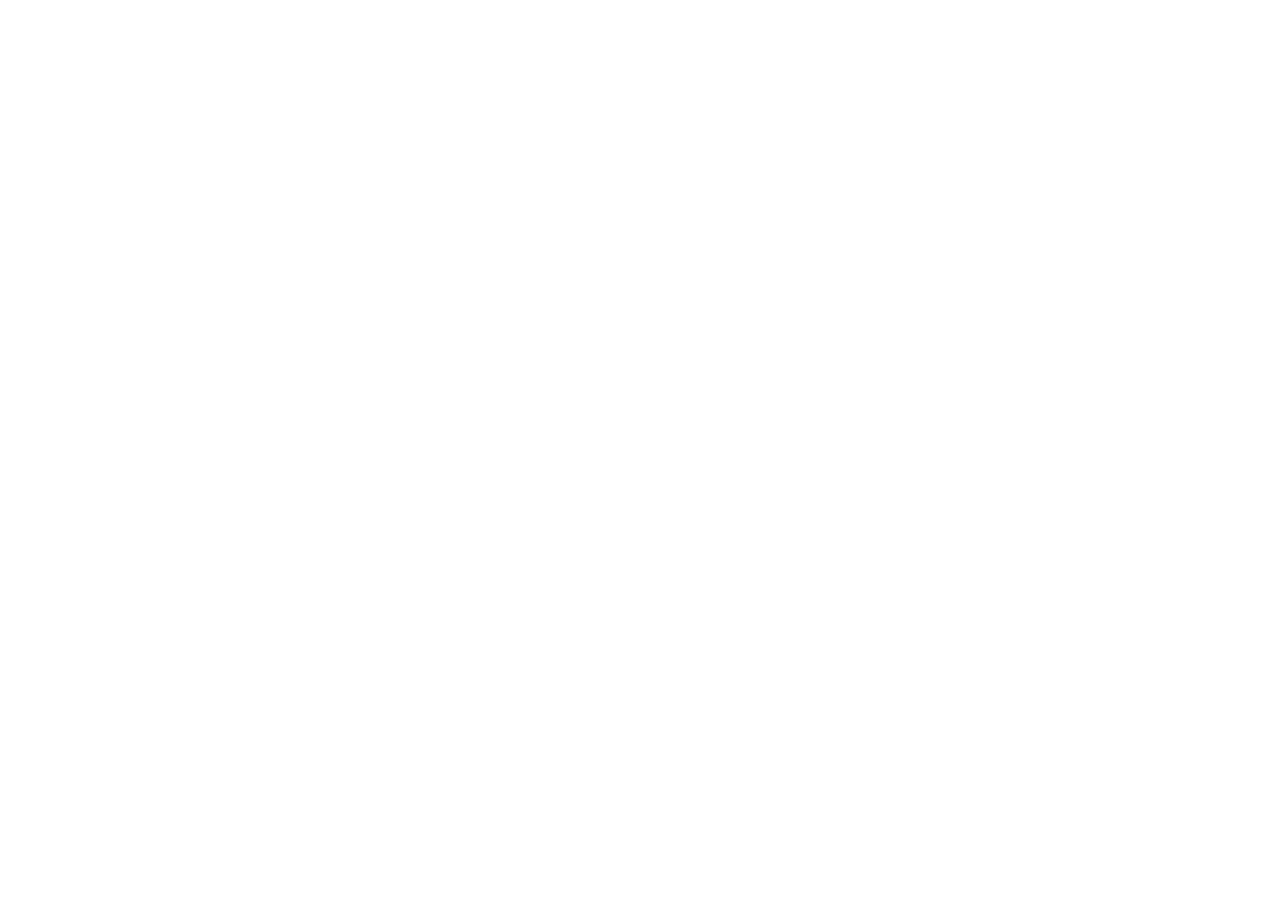
==== index.html @ eb73d334 "Initial commit" ====
<!DOCTYPE html>
<html lang="en">
<head>
    <meta charset="UTF-8">
    <meta http-equiv="X-UA-Compatible" content="IE=edge">
    <meta name="viewport" content="width=device-width, initial-scale=1.0">
    <title>Algorithms</title>

    <link rel="shortcut icon" href="SandBox_B_128.png" type="image/x-icon">

    <link href="https://cdn.jsdelivr.net/npm/bootstrap@5.0.1/dist/css/bootstrap.min.css" rel="stylesheet" integrity="sha384-+0n0xVW2eSR5OomGNYDnhzAbDsOXxcvSN1TPprVMTNDbiYZCxYbOOl7+AMvyTG2x" crossorigin="anonymous">
    <link rel="stylesheet" href="https://cdn.jsdelivr.net/npm/bootstrap-icons@1.5.0/font/bootstrap-icons.css">

    <link rel="stylesheet" href="style.css">
</head>
<body class="bg-dark text-light">
</body>
---- style.css ----
.btn{
    max-width: 240px;
}

input{
    width: 6rem;
}
input:focus{
    outline: none;
}

::-webkit-scrollbar {
    width: 14px;
}

::-webkit-scrollbar-track {
    background: rgb(104, 104, 104);
    border-radius: 2px;
}

::-webkit-scrollbar-thumb {
    background: rgb(173, 173, 173);
    border-radius: 2px;
}

::-webkit-scrollbar-thumb:hover {
    background: rgb(80, 80, 80);
}
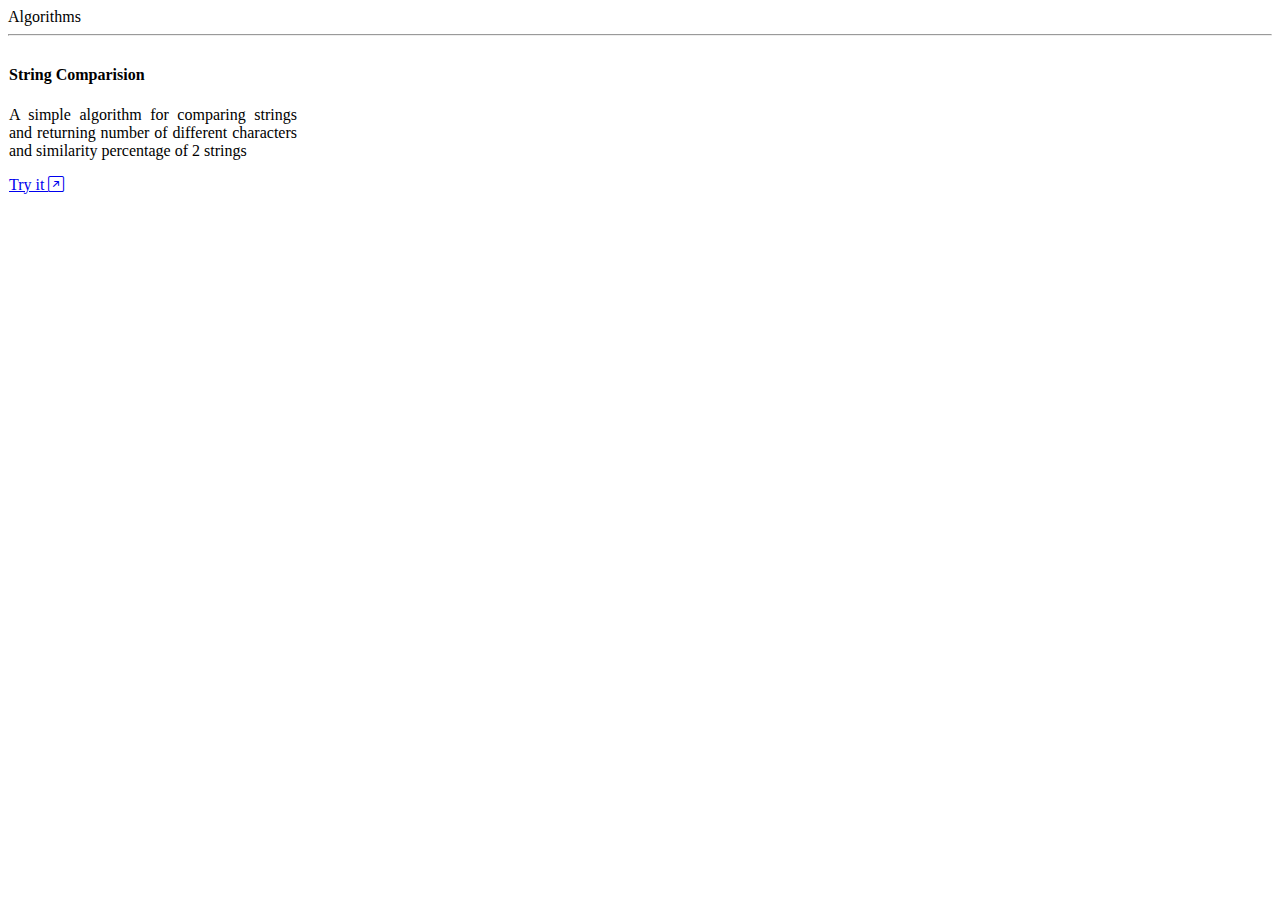
==== commit 2018cabc: "updated index.html and README.md" ====
--- a/index.html
+++ b/index.html
@@ -14,4 +14,19 @@
     <link rel="stylesheet" href="style.css">
 </head>
 <body class="bg-dark text-light">
+    <div>
+        <div class="container mt-4">
+            <div class="display-6 mb-4">Algorithms</div>
+            <hr>
+        </div>
+        <div class="container mt-5">
+            <div class="card p-2 bg-dark" style="width:18rem; border:1px solid #fff;">
+                <div class="card-body">
+                  <h4 class="card-title">String Comparision</h4>
+                  <p class="card-text mt-4" style="text-align:justify;">A simple algorithm for comparing strings and returning number of different characters and similarity percentage of 2 strings</p>
+                  <a href="Algorithms/String Comparision/index.html" target="_blank" class="mt-2 btn btn-light w-100">Try it <i class="bi bi-arrow-up-right-square ms-2"></i></a>
+                </div>
+            </div>
+        </div>
+    </div>
 </body>